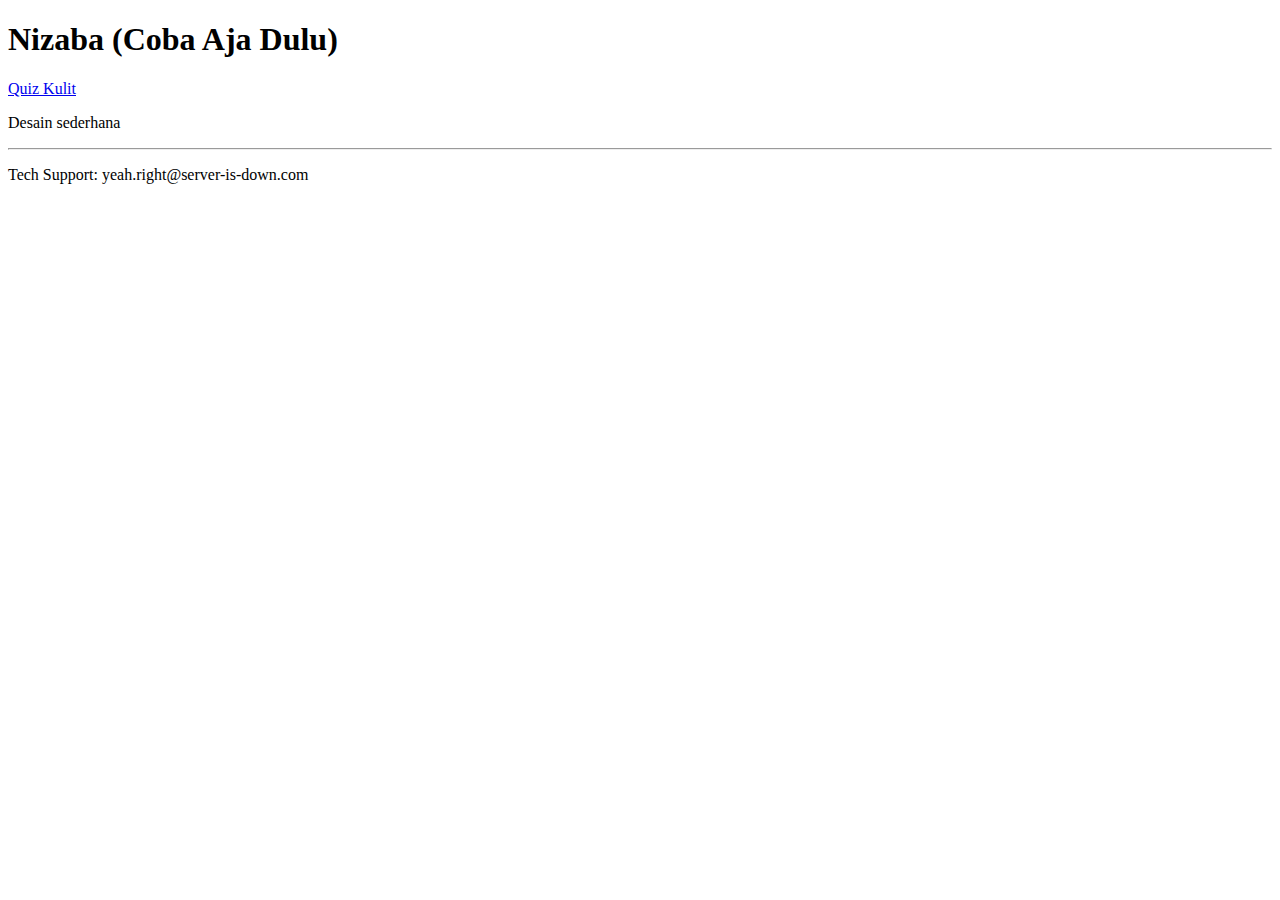
==== index.html @ 1b983d31 "Update index.html" ====
<!doctype html>
<html>
  <head>
    <title>Nizaba</title>
  </head>
  <body>
    <h1>Nizaba (Coba Aja Dulu)</h1>
    <a href="quiz.html">Quiz Kulit</a>
    <p>Desain sederhana</p>
    <footer>
      <hr>
      <p>Tech Support: yeah.right@server-is-down.com</p>
    </footer>
  </body>
</html>
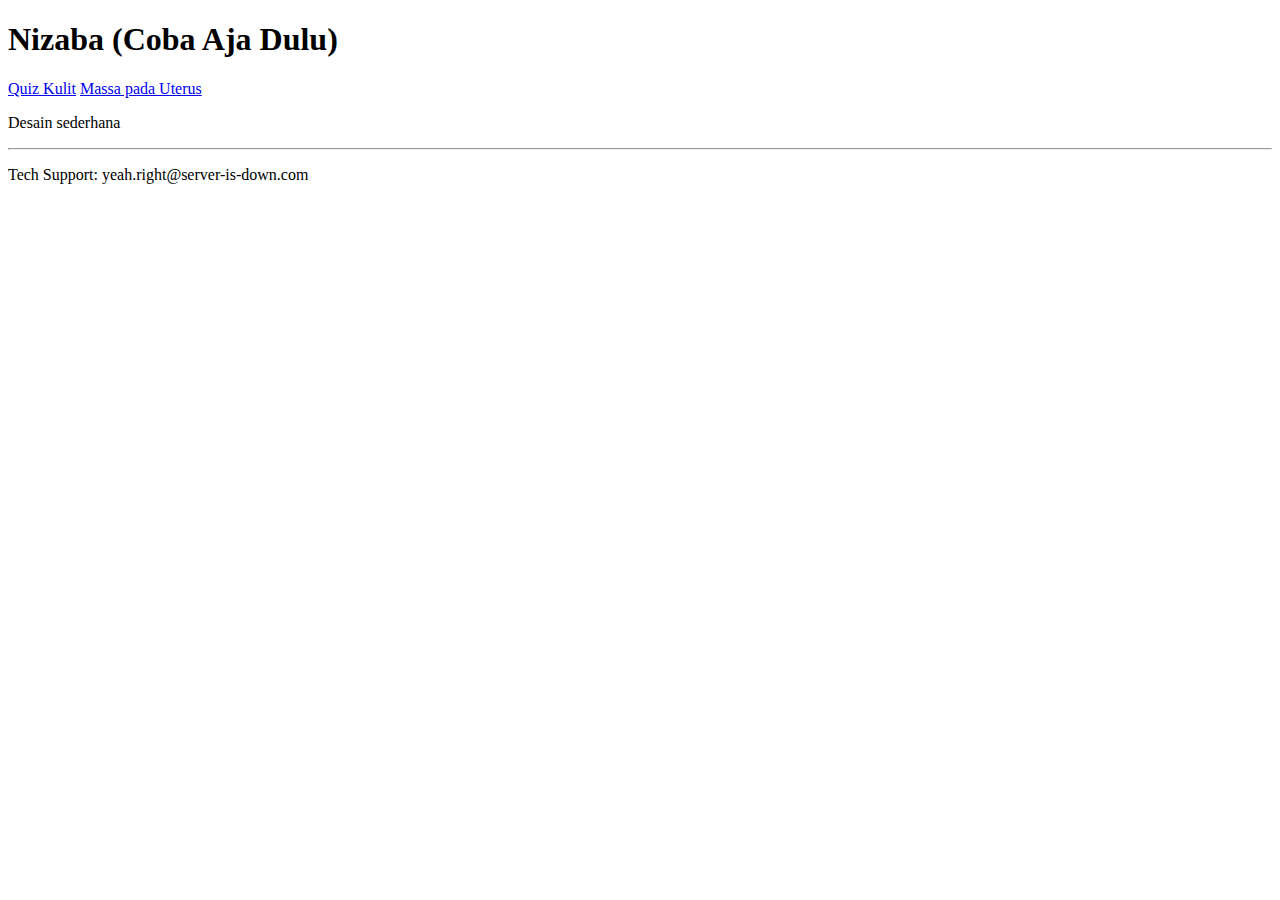
==== commit 8a3e264f: "Update index.html" ====
--- a/index.html
+++ b/index.html
@@ -6,6 +6,7 @@
   <body>
     <h1>Nizaba (Coba Aja Dulu)</h1>
     <a href="quiz.html">Quiz Kulit</a>
+    <a href="Materi/Massa pada Uterus.html">Massa pada Uterus</a>
     <p>Desain sederhana</p>
     <footer>
       <hr>
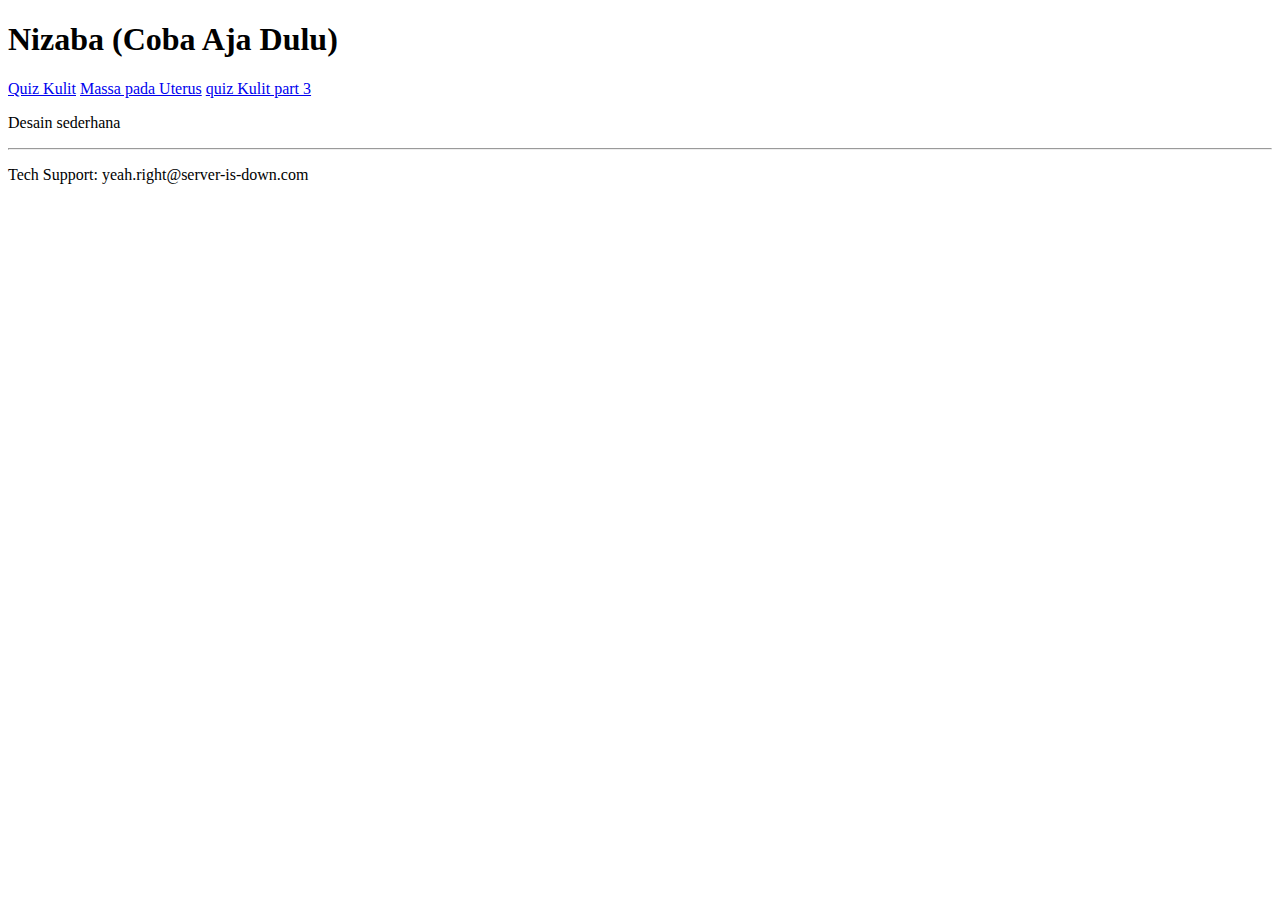
==== commit d897febe: "Update index.html" ====
--- a/index.html
+++ b/index.html
@@ -7,6 +7,7 @@
     <h1>Nizaba (Coba Aja Dulu)</h1>
     <a href="quiz.html">Quiz Kulit</a>
     <a href="Materi/Massa pada Uterus.html">Massa pada Uterus</a>
+    <a href="kuis/Kuis Kulit/quiz kulit part 3.html">quiz Kulit part 3</a>
     <p>Desain sederhana</p>
     <footer>
       <hr>
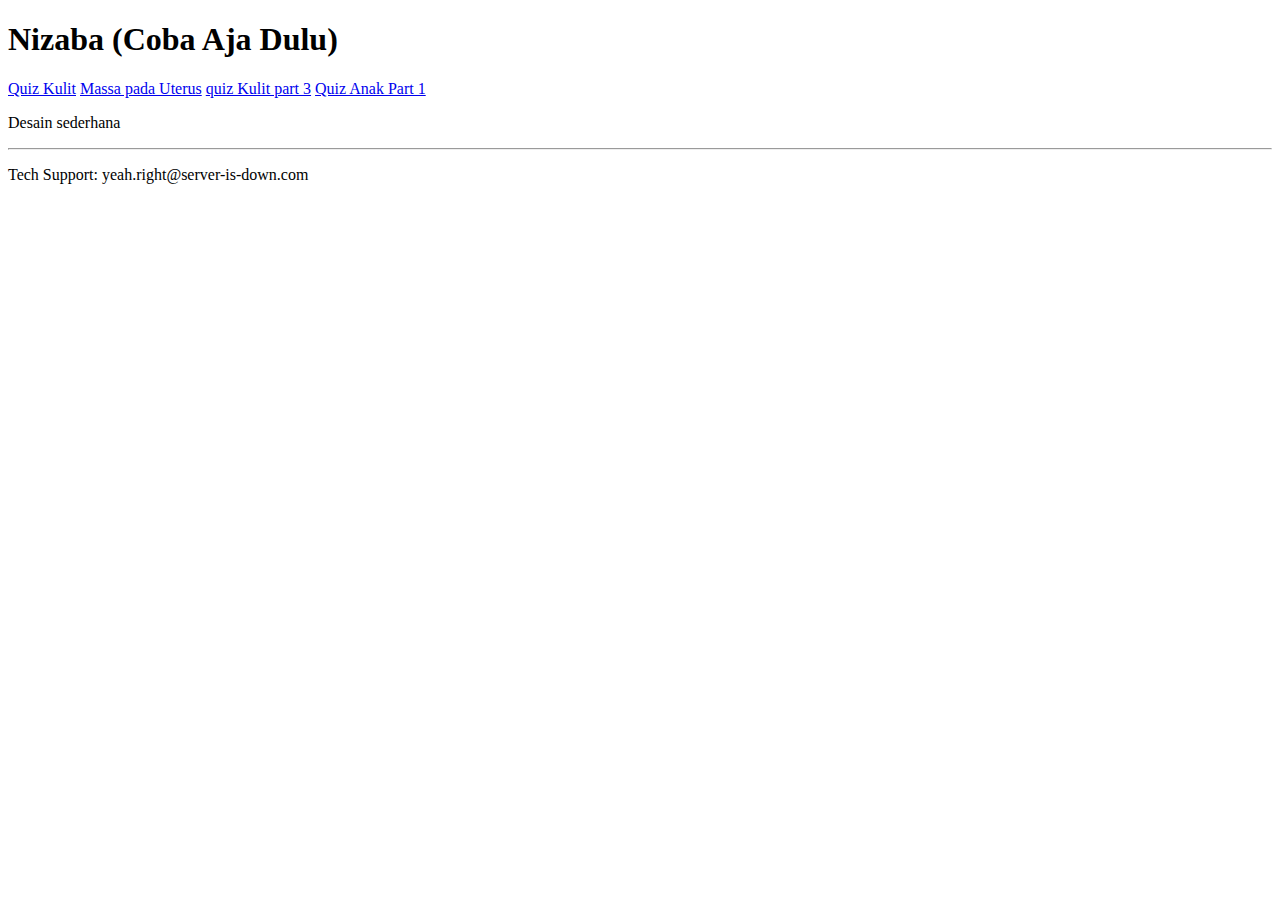
==== commit 7693cfbb: "Update index.html" ====
--- a/index.html
+++ b/index.html
@@ -8,6 +8,7 @@
     <a href="quiz.html">Quiz Kulit</a>
     <a href="Materi/Massa pada Uterus.html">Massa pada Uterus</a>
     <a href="kuis/Kuis Kulit/quiz kulit part 3.html">quiz Kulit part 3</a>
+    <a href="kuis/Kuis Anak/Kuis anak Part 1.html">Quiz Anak Part 1</a>
     <p>Desain sederhana</p>
     <footer>
       <hr>
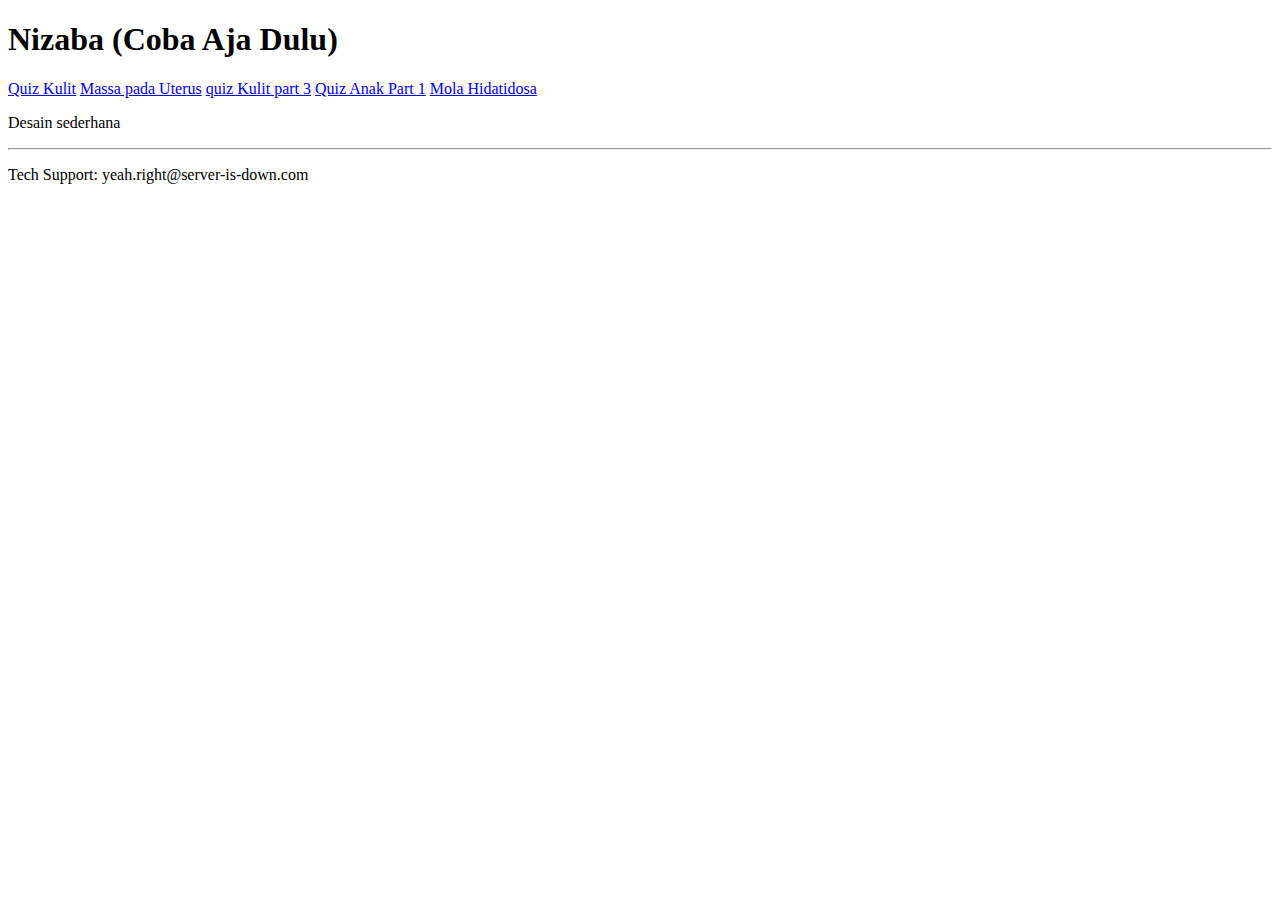
==== commit 5cde8458: "Update index.html" ====
--- a/index.html
+++ b/index.html
@@ -9,6 +9,7 @@
     <a href="Materi/Massa pada Uterus.html">Massa pada Uterus</a>
     <a href="kuis/Kuis Kulit/quiz kulit part 3.html">quiz Kulit part 3</a>
     <a href="kuis/Kuis Anak/Kuis anak Part 1.html">Quiz Anak Part 1</a>
+    <a href="Mola Hidatidosa.html">Mola Hidatidosa</a>
     <p>Desain sederhana</p>
     <footer>
       <hr>
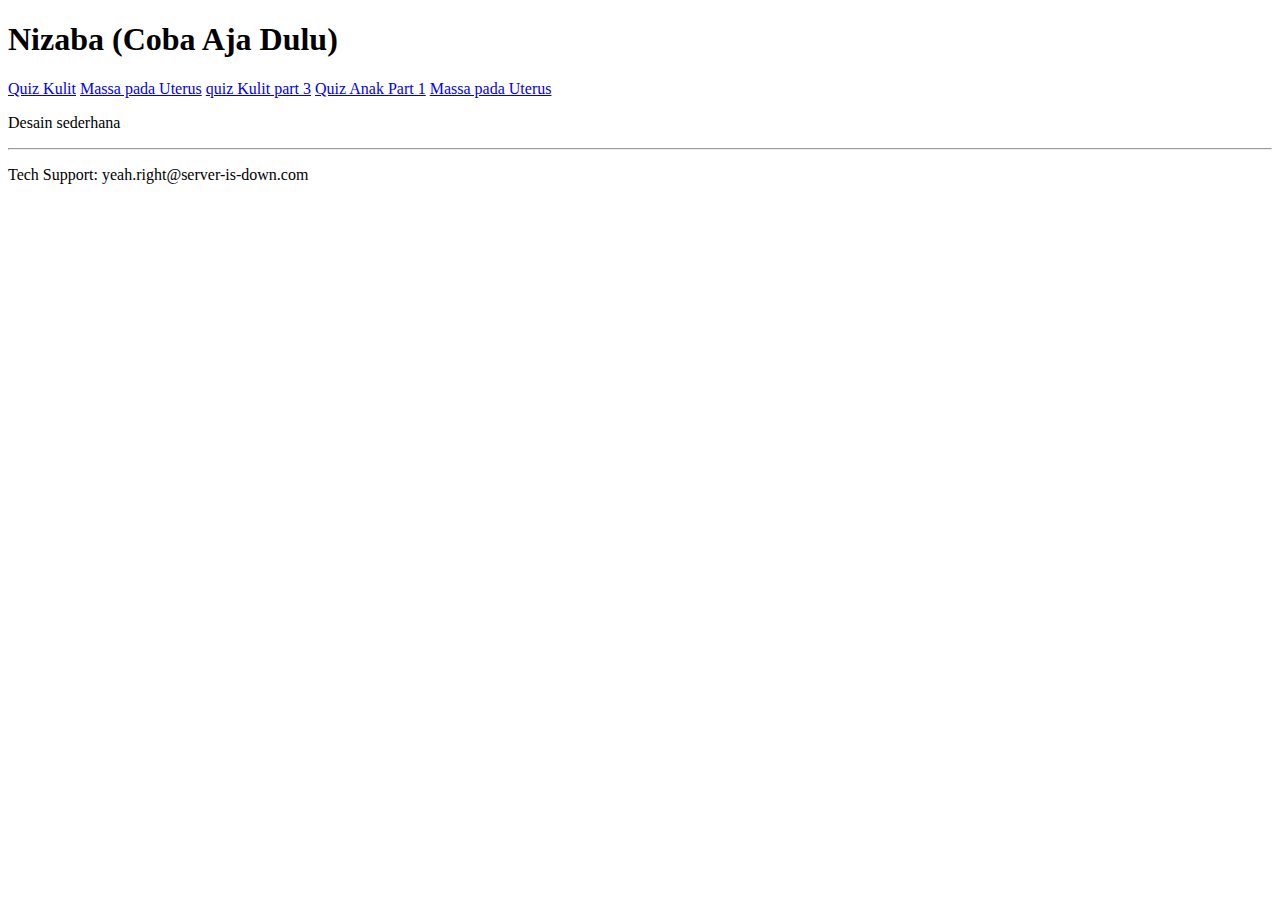
==== commit 9ebe690c: "Update index.html" ====
--- a/index.html
+++ b/index.html
@@ -9,7 +9,7 @@
     <a href="Materi/Massa pada Uterus.html">Massa pada Uterus</a>
     <a href="kuis/Kuis Kulit/quiz kulit part 3.html">quiz Kulit part 3</a>
     <a href="kuis/Kuis Anak/Kuis anak Part 1.html">Quiz Anak Part 1</a>
-    <a href="Mola Hidatidosa.html">Mola Hidatidosa</a>
+    <a href="Materi/Mola.html">Massa pada Uterus</a>
     <p>Desain sederhana</p>
     <footer>
       <hr>
